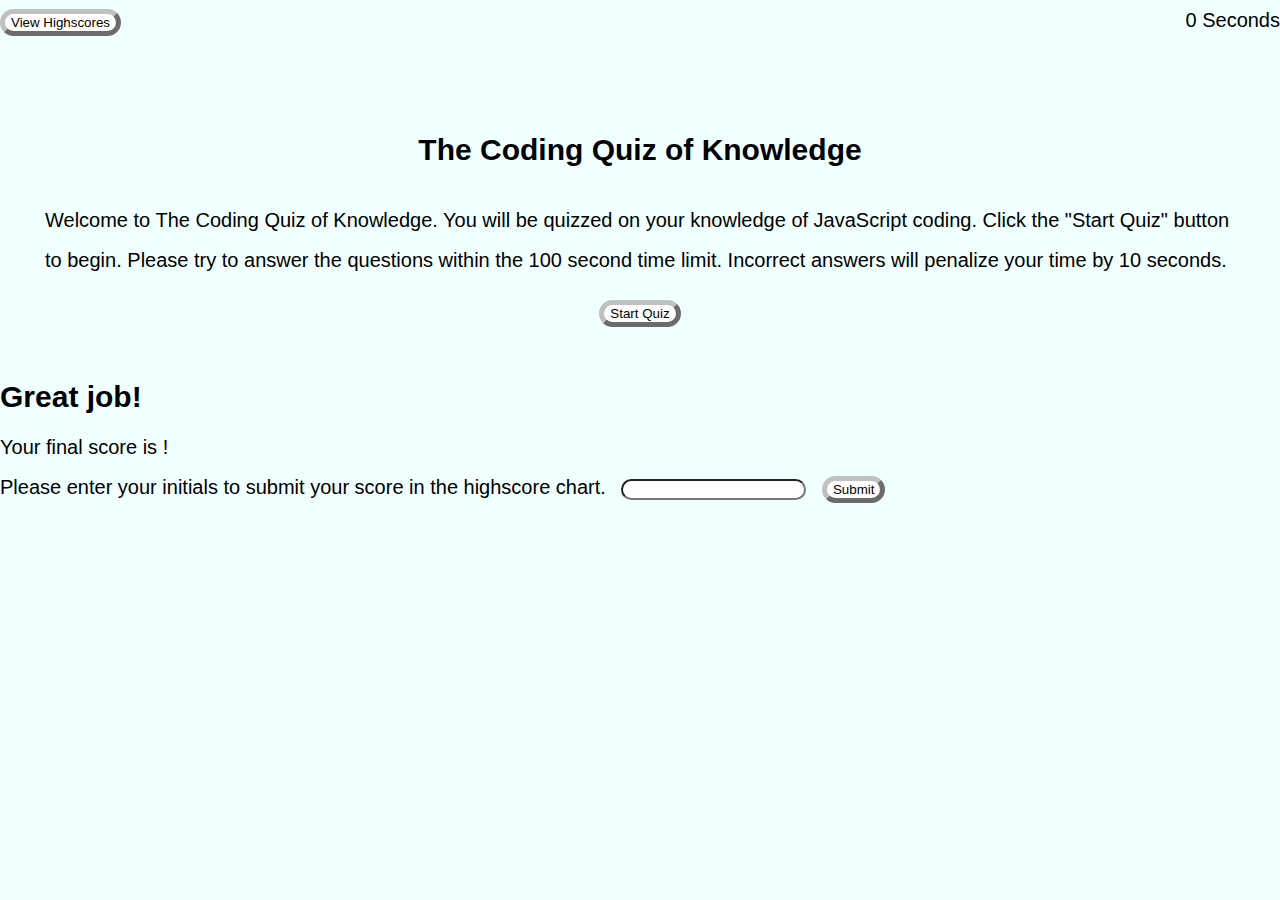
==== index.html @ fb7a95a5 "finished questions, started up some functions, completed design and organization of html files" ====
<!DOCTYPE html>
<html lang="en">
<head>
    <meta charset="UTF-8">
    <meta http-equiv="X-UA-Compatible" content="IE=edge">
    <meta name="viewport" content="width=device-width, initial-scale=1.0">
    <link rel="stylesheet" href="./assets/style.css" />
    <title>Coding Quiz</title>
</head>
<body>
    <header class = "head">
        <div class="highscores"><a href="highscore.html"><button id="highscore" class="highscore-btn" title="View Highscores">View Highscores</button></a></div>
        <div class="time" id="timer"><span id="timer">0 Seconds</span></div>
    </header>
    <br>
    <br>
    <div class = "wrap">
        <div id = "startpage" class = "start-line">
        <!-- wraps around main info/quiz pages -->
            <div class = "row">
                <h2>The Coding Quiz of Knowledge</h2>
            </div>
            <div class = "row">
                <p>
                Welcome to The Coding Quiz of Knowledge. You will be quizzed on your knowledge of JavaScript coding. 
                Click the "Start Quiz" button to begin. Please try to answer the questions within the 100 second time limit. 
                 Incorrect answers will penalize your time by 10 seconds. 
                </p>
                <button id = "start" class="first-btn" title="Start Quiz">Start Quiz</button>
                <br>
            </div>

            <!-- hide class must be hidden in a function created by js - put it in the script page -->
            <!-- choices should be 1-4, there are 10 questions total -->
            <div id = "questions" class = "hide">
            <h2 id = "question"></h2>
            <div id = "choices" class="choices"></div> 
            </div>

            <!-- edit this particular class when needed and also once the functions start working! -->
            <div id = "highscoreinput" class = "hide">
            <h2>Great job!</h2>
            <p>Your final score is <span id= "final-score"></span>!</p>
            <p>Please enter your initials to submit your score in the highscore chart.
            <input type="text" class="initials" max="3" /> 
            <button id="submit" class="submit-btn" title="Submit Highscore">Submit</button>
            </p>
            </div>


            </div>
        </div>
<script src= "assets/script.js"></script>
<script src= "assets/questionbase.js"></script>
</body>
</html>
---- assets/style.css ----
* {
    margin: 0;
    box-sizing: border-box;
}

body {
    background-color: azure;
    font-family: Helvetica, Arial, sans-serif;
    line-height: 2;
    font-size: 20px;
}

.wrap {
    display: flex;
    flex-direction: row;
    flex-wrap: wrap;
    justify-content: center;
}

/* for highscore.html */
.wrap2 {
    display: flex;
    flex-direction: column;
    align-items: center;
}

.row {
    display: flex;
    flex-direction: column;
    justify-content: center;
    align-items: center;
    margin-left: 25px;
    margin-right: 25px;
}

.row p {
    padding: 20px;
}

.head {
    display: flex;
    flex-direction: row;
    justify-content: space-between;
}

/* for all button sources on both html pages */
.highscore-btn, .first-btn, .submit-btn, .back-btn, .clear-btn {
    background-color: white;
    border-radius: 25px;
    border-width: 5px;
    border-color: silver;
    appearance: none;
}

/* for hidden submit initial text area box */
.initials {
    background-color: white;
    border-radius: 25px;
    margin: 10px;
    padding: 10px, 5px;
    appearance: none;
}
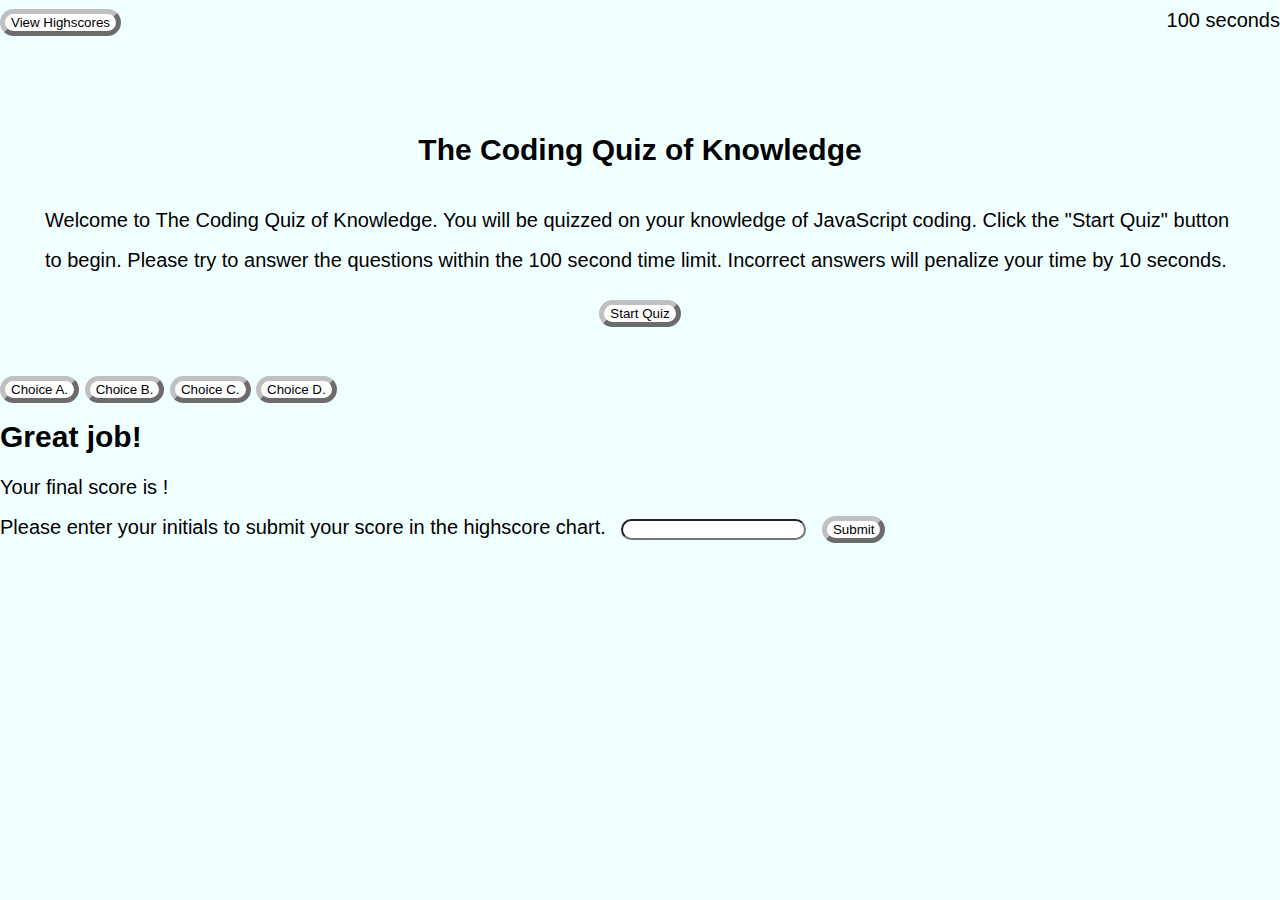
==== commit b391f06d: "added multiple functions and edited them, modified questions and moved them to script.js, added hidd" ====
--- a/index.html
+++ b/index.html
@@ -10,7 +10,7 @@
 <body>
     <header class = "head">
         <div class="highscores"><a href="highscore.html"><button id="highscore" class="highscore-btn" title="View Highscores">View Highscores</button></a></div>
-        <div class="time" id="timer"><span id="timer">0 Seconds</span></div>
+        <div class="time" id="timer"><span id="timer"></span></div>
     </header>
     <br>
     <br>
@@ -24,7 +24,7 @@
                 <p>
                 Welcome to The Coding Quiz of Knowledge. You will be quizzed on your knowledge of JavaScript coding. 
                 Click the "Start Quiz" button to begin. Please try to answer the questions within the 100 second time limit. 
-                 Incorrect answers will penalize your time by 10 seconds. 
+                Incorrect answers will penalize your time by 10 seconds. 
                 </p>
                 <button id = "start" class="first-btn" title="Start Quiz">Start Quiz</button>
                 <br>
@@ -32,9 +32,16 @@
 
             <!-- hide class must be hidden in a function created by js - put it in the script page -->
             <!-- choices should be 1-4, there are 10 questions total -->
-            <div id = "questions" class = "hide">
-            <h2 id = "question"></h2>
-            <div id = "choices" class="choices"></div> 
+            <div class = "container">
+            <div id = "question" class = "hide">
+            <h2 id = "questionTitle"></h2>
+            <div id = "choices" class="answer-choices">
+            <button class="btn-choice">Choice A.</button>
+            <button class="btn-choice">Choice B.</button>
+            <button class="btn-choice">Choice C.</button>
+            <button class="btn-choice">Choice D.</button>
+            </div> 
+            </div>
             </div>
 
             <!-- edit this particular class when needed and also once the functions start working! -->
@@ -42,7 +49,7 @@
             <h2>Great job!</h2>
             <p>Your final score is <span id= "final-score"></span>!</p>
             <p>Please enter your initials to submit your score in the highscore chart.
-            <input type="text" class="initials" max="3" /> 
+            <input type="text" class="initials" max="3"></textarea>
             <button id="submit" class="submit-btn" title="Submit Highscore">Submit</button>
             </p>
             </div>
--- a/assets/style.css
+++ b/assets/style.css
@@ -44,7 +44,7 @@
 }
 
 /* for all button sources on both html pages */
-.highscore-btn, .first-btn, .submit-btn, .back-btn, .clear-btn {
+.highscore-btn, .first-btn, .btn-choice, .submit-btn, .back-btn, .clear-btn {
     background-color: white;
     border-radius: 25px;
     border-width: 5px;
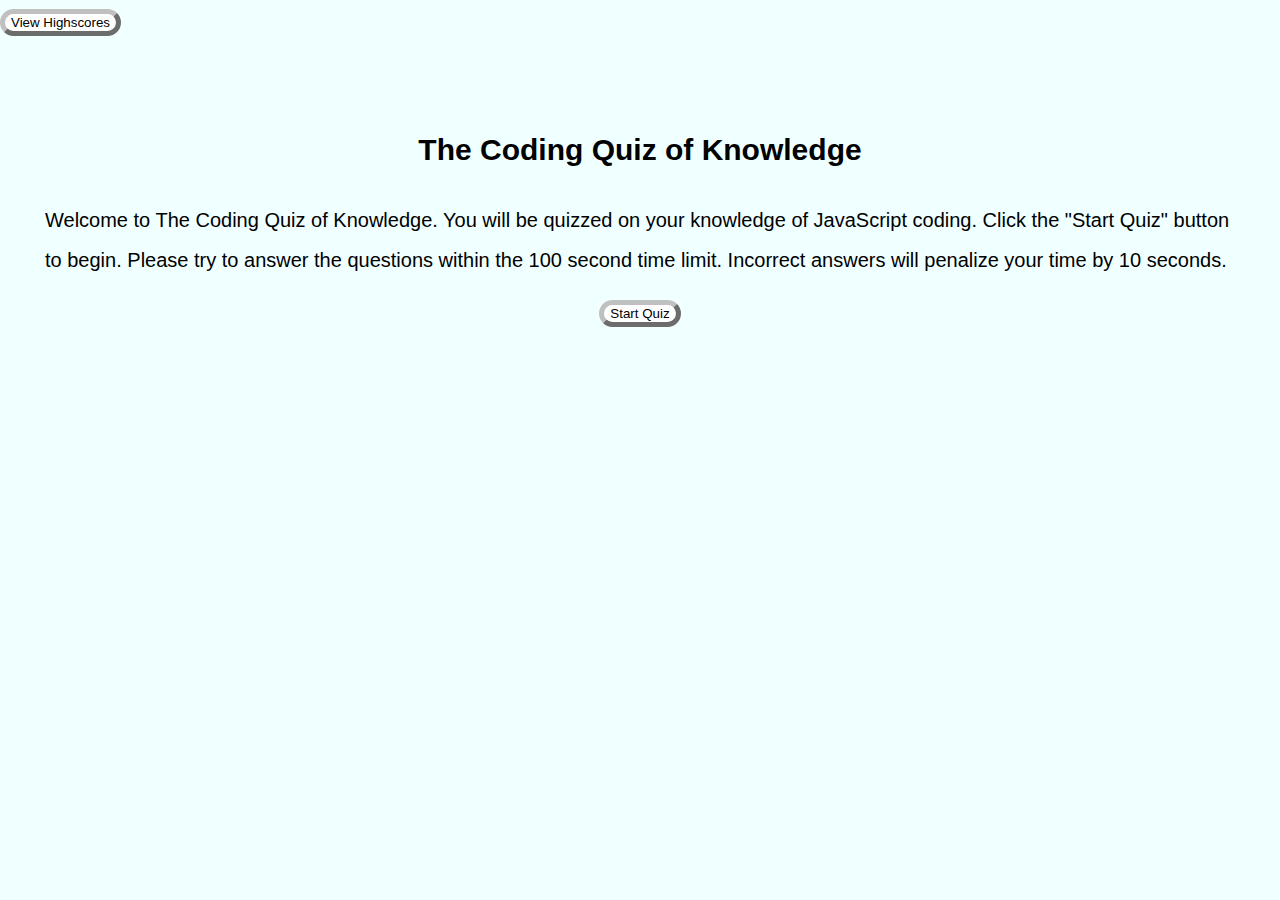
==== commit 97b01558: "removed question doc, implemented more of time and save high score and question function, must figur" ====
--- a/index.html
+++ b/index.html
@@ -35,11 +35,16 @@
             <div class = "container">
             <div id = "question" class = "hide">
             <h2 id = "questionTitle"></h2>
+            <div><span id = "user-score"></span></div>
             <div id = "choices" class="answer-choices">
             <button class="btn-choice">Choice A.</button>
             <button class="btn-choice">Choice B.</button>
             <button class="btn-choice">Choice C.</button>
             <button class="btn-choice">Choice D.</button>
+            <button id="submit-it" class="submitchoice-btn hide" title="Submit Question">Submit</button>
+            <button id ="next" class="next-btn hide" title="Next Question">Next</button>
+            <!-- not sure if hide element will work for these buttons -->
+
             </div> 
             </div>
             </div>
@@ -47,7 +52,7 @@
             <!-- edit this particular class when needed and also once the functions start working! -->
             <div id = "highscoreinput" class = "hide">
             <h2>Great job!</h2>
-            <p>Your final score is <span id= "final-score"></span>!</p>
+            <p>Your final score is <span id= "finalscore"></span>!</p>
             <p>Please enter your initials to submit your score in the highscore chart.
             <input type="text" class="initials" max="3"></textarea>
             <button id="submit" class="submit-btn" title="Submit Highscore">Submit</button>
@@ -58,6 +63,5 @@
             </div>
         </div>
 <script src= "assets/script.js"></script>
-<script src= "assets/questionbase.js"></script>
 </body>
 </html>--- a/assets/style.css
+++ b/assets/style.css
@@ -10,6 +10,7 @@
     font-size: 20px;
 }
 
+/* for index.html */
 .wrap {
     display: flex;
     flex-direction: row;
@@ -44,12 +45,17 @@
 }
 
 /* for all button sources on both html pages */
-.highscore-btn, .first-btn, .btn-choice, .submit-btn, .back-btn, .clear-btn {
+.highscore-btn, .first-btn, .btn-choice, .submit-btn, .submitchoice-btn, .next-btn, .back-btn, .clear-btn {
     background-color: white;
     border-radius: 25px;
     border-width: 5px;
     border-color: silver;
     appearance: none;
+}
+
+/* for hidden elements - questions and answer selection */
+.hide {
+    display: none;
 }
 
 /* for hidden submit initial text area box */
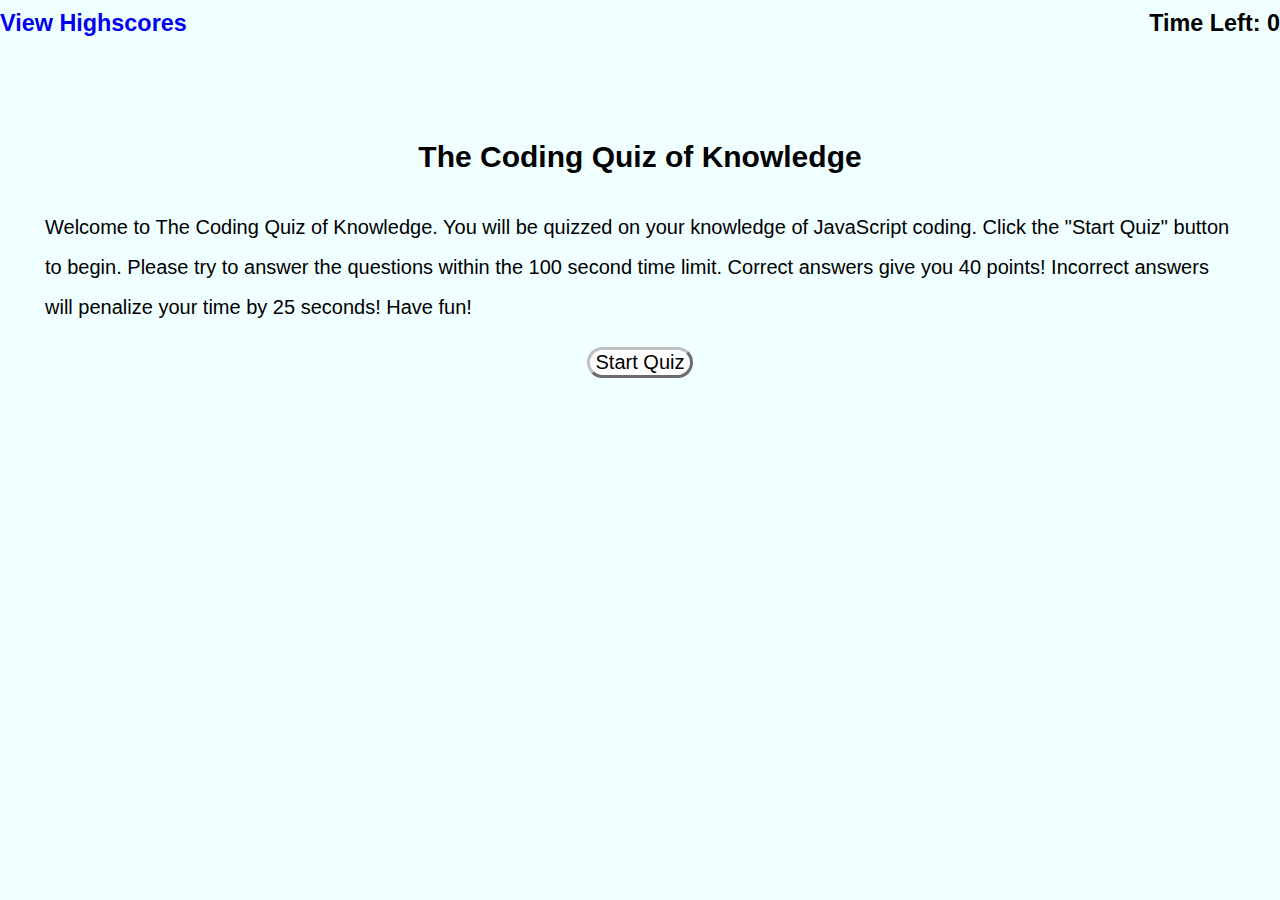
==== commit fa971d79: "MAJOR CODE RESTRUCTURE - modified multiple functions, deleted other js file, simplified html to hous" ====
--- a/index.html
+++ b/index.html
@@ -4,64 +4,41 @@
     <meta charset="UTF-8">
     <meta http-equiv="X-UA-Compatible" content="IE=edge">
     <meta name="viewport" content="width=device-width, initial-scale=1.0">
-    <link rel="stylesheet" href="./assets/style.css" />
+    <link rel="stylesheet" href="./assets/style.css"/>
     <title>Coding Quiz</title>
 </head>
 <body>
-    <header class = "head">
-        <div class="highscores"><a href="highscore.html"><button id="highscore" class="highscore-btn" title="View Highscores">View Highscores</button></a></div>
-        <div class="time" id="timer"><span id="timer"></span></div>
+    <header>
+        <div id = "highscore" class="highscores">
+            <a onclick = "getHighscore()" href=#><h3>View Highscores</h3></a>
+        </div>
+        <div class="time" id="timer">
+            <h3>Time Left:  <span id="timeLeft">0</span></h3>
+        </div>
     </header>
+
     <br>
     <br>
+
     <div class = "wrap">
         <div id = "startpage" class = "start-line">
         <!-- wraps around main info/quiz pages -->
-            <div class = "row">
-                <h2>The Coding Quiz of Knowledge</h2>
-            </div>
+
+    <div class = "row">
+        <h2>The Coding Quiz of Knowledge</h2>
+    </div>
             <div class = "row">
                 <p>
-                Welcome to The Coding Quiz of Knowledge. You will be quizzed on your knowledge of JavaScript coding. 
-                Click the "Start Quiz" button to begin. Please try to answer the questions within the 100 second time limit. 
-                Incorrect answers will penalize your time by 10 seconds. 
+                    Welcome to The Coding Quiz of Knowledge. You will be quizzed on your knowledge of JavaScript coding. 
+                    Click the "Start Quiz" button to begin. Please try to answer the questions within the 100 second time limit. 
+                    Correct answers give you 40 points! Incorrect answers will penalize your time by 25 seconds! Have fun!
                 </p>
-                <button id = "start" class="first-btn" title="Start Quiz">Start Quiz</button>
-                <br>
-            </div>
-
-            <!-- hide class must be hidden in a function created by js - put it in the script page -->
-            <!-- choices should be 1-4, there are 10 questions total -->
-            <div class = "container">
-            <div id = "question" class = "hide">
-            <h2 id = "questionTitle"></h2>
-            <div><span id = "user-score"></span></div>
-            <div id = "choices" class="answer-choices">
-            <button class="btn-choice">Choice A.</button>
-            <button class="btn-choice">Choice B.</button>
-            <button class="btn-choice">Choice C.</button>
-            <button class="btn-choice">Choice D.</button>
-            <button id="submit-it" class="submitchoice-btn hide" title="Submit Question">Submit</button>
-            <button id ="next" class="next-btn hide" title="Next Question">Next</button>
-            <!-- not sure if hide element will work for these buttons -->
-
-            </div> 
-            </div>
-            </div>
-
-            <!-- edit this particular class when needed and also once the functions start working! -->
-            <div id = "highscoreinput" class = "hide">
-            <h2>Great job!</h2>
-            <p>Your final score is <span id= "finalscore"></span>!</p>
-            <p>Please enter your initials to submit your score in the highscore chart.
-            <input type="text" class="initials" max="3"></textarea>
-            <button id="submit" class="submit-btn" title="Submit Highscore">Submit</button>
-            </p>
-            </div>
-
-
+                <button onclick = "startQuiz()" class = "submit-btn">Start Quiz</button>
+                <br>    
             </div>
         </div>
+    </div>
+
 <script src= "assets/script.js"></script>
 </body>
 </html>--- a/assets/style.css
+++ b/assets/style.css
@@ -10,19 +10,30 @@
     font-size: 20px;
 }
 
-/* for index.html */
+header {
+    display: flex;
+    flex-direction: row;
+    justify-content: space-between;
+}
+
+.highscores a {
+    text-decoration: none;
+    list-style: none;
+}
+
+.highscores a:active {
+    color: black;
+}
+
+.highscores a:visited {
+    color: black;
+}
+
 .wrap {
     display: flex;
     flex-direction: row;
     flex-wrap: wrap;
     justify-content: center;
-}
-
-/* for highscore.html */
-.wrap2 {
-    display: flex;
-    flex-direction: column;
-    align-items: center;
 }
 
 .row {
@@ -38,27 +49,23 @@
     padding: 20px;
 }
 
-.head {
-    display: flex;
-    flex-direction: row;
-    justify-content: space-between;
-}
-
-/* for all button sources on both html pages */
-.highscore-btn, .first-btn, .btn-choice, .submit-btn, .submitchoice-btn, .next-btn, .back-btn, .clear-btn {
+/* for all button sources, button source for quiz choice is the first one */
+button, .highscore-btn, .first-btn, .btn-choice, .submit-btn, .next-btn, .reset-btn, .clear-btn {
     background-color: white;
     border-radius: 25px;
-    border-width: 5px;
+    border-width: 3px;
+    font-size: 20px;
     border-color: silver;
     appearance: none;
 }
 
-/* for hidden elements - questions and answer selection */
-.hide {
-    display: none;
+/* for hover effect - handles all buttons */
+button:hover, .highscore-btn:hover, .first-btn:hover, .btn-choice:hover, .submit-btn:hover, .next-btn:hover, .reset-btn:hover, .clear-btn:hover {
+    background-color: lightgray;
+    color: white;
 }
 
-/* for hidden submit initial text area box */
+/* for submit initial text area box */
 .initials {
     background-color: white;
     border-radius: 25px;
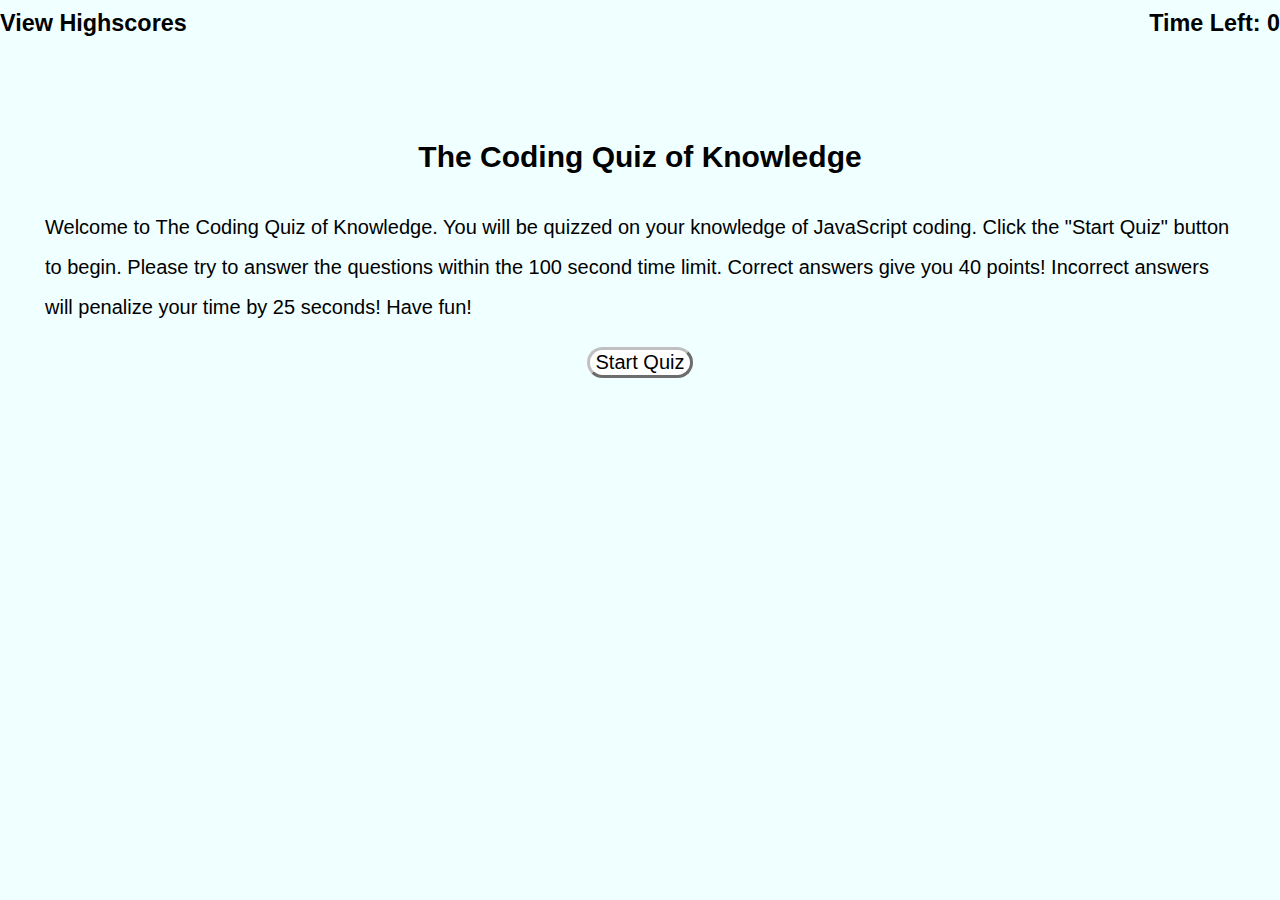
==== commit ece716fd: "updated functions and text, implemented correct and wrong values for answers, stay on screen longer " ====
--- a/index.html
+++ b/index.html
@@ -10,9 +10,9 @@
 <body>
     <header>
         <div id = "highscore" class="highscores">
-            <a onclick = "getHighscore()" href=#><h3>View Highscores</h3></a>
+            <a onclick = "getHighscore()" href=# title = "View Highscores"><h3>View Highscores</h3></a>
         </div>
-        <div class="time" id="timer">
+        <div id="timer" class="time">
             <h3>Time Left:  <span id="timeLeft">0</span></h3>
         </div>
     </header>
@@ -22,21 +22,20 @@
 
     <div class = "wrap">
         <div id = "startpage" class = "start-line">
-        <!-- wraps around main info/quiz pages -->
-
-    <div class = "row">
-        <h2>The Coding Quiz of Knowledge</h2>
-    </div>
-            <div class = "row">
-                <p>
-                    Welcome to The Coding Quiz of Knowledge. You will be quizzed on your knowledge of JavaScript coding. 
-                    Click the "Start Quiz" button to begin. Please try to answer the questions within the 100 second time limit. 
-                    Correct answers give you 40 points! Incorrect answers will penalize your time by 25 seconds! Have fun!
-                </p>
-                <button onclick = "startQuiz()" class = "submit-btn">Start Quiz</button>
+             <div class = "row">
+                <h2>The Coding Quiz of Knowledge</h2>
+            </div>
+                <div class = "row">
+                    <p>
+                        Welcome to The Coding Quiz of Knowledge. You will be quizzed on your knowledge of JavaScript coding. 
+                        Click the "Start Quiz" button to begin. Please try to answer the questions within the 100 second time limit. 
+                        Correct answers give you 40 points! Incorrect answers will penalize your time by 25 seconds! Have fun!
+                    </p>
+                    <button onclick = "startQuiz()" class = "submit-btn" title = "Start Coding Quiz">Start Quiz</button>
                 <br>    
+                </div>
             </div>
-        </div>
+            <div id="feedback" class="hide"></div>
     </div>
 
 <script src= "assets/script.js"></script>
--- a/assets/style.css
+++ b/assets/style.css
@@ -19,6 +19,7 @@
 .highscores a {
     text-decoration: none;
     list-style: none;
+    color: black;
 }
 
 .highscores a:active {
